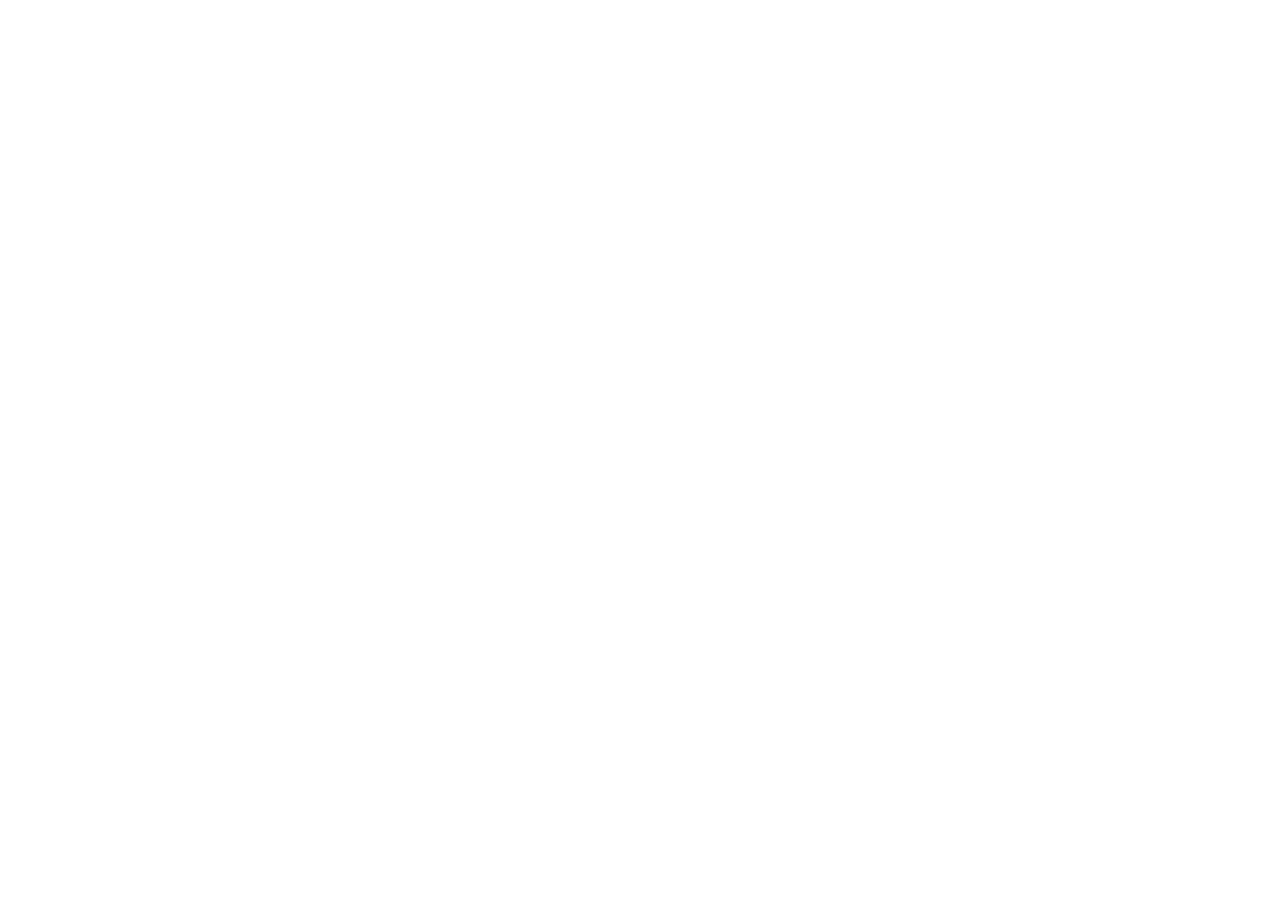
==== assets/index.html @ da51c0ff "commit khởi tạo" ====
<!DOCTYPE html>
<html lang="en">
  <head>
    <meta charset="UTF-8" />
    <meta name="viewport" content="width=device-width, initial-scale=1.0" />
    <title>Document</title>
    <link rel="stylesheet" href="/assets/css/reset.css" />
    <link rel="stylesheet" href="/assets/css/styles.css" />
  </head>
  <body></body>
</html>
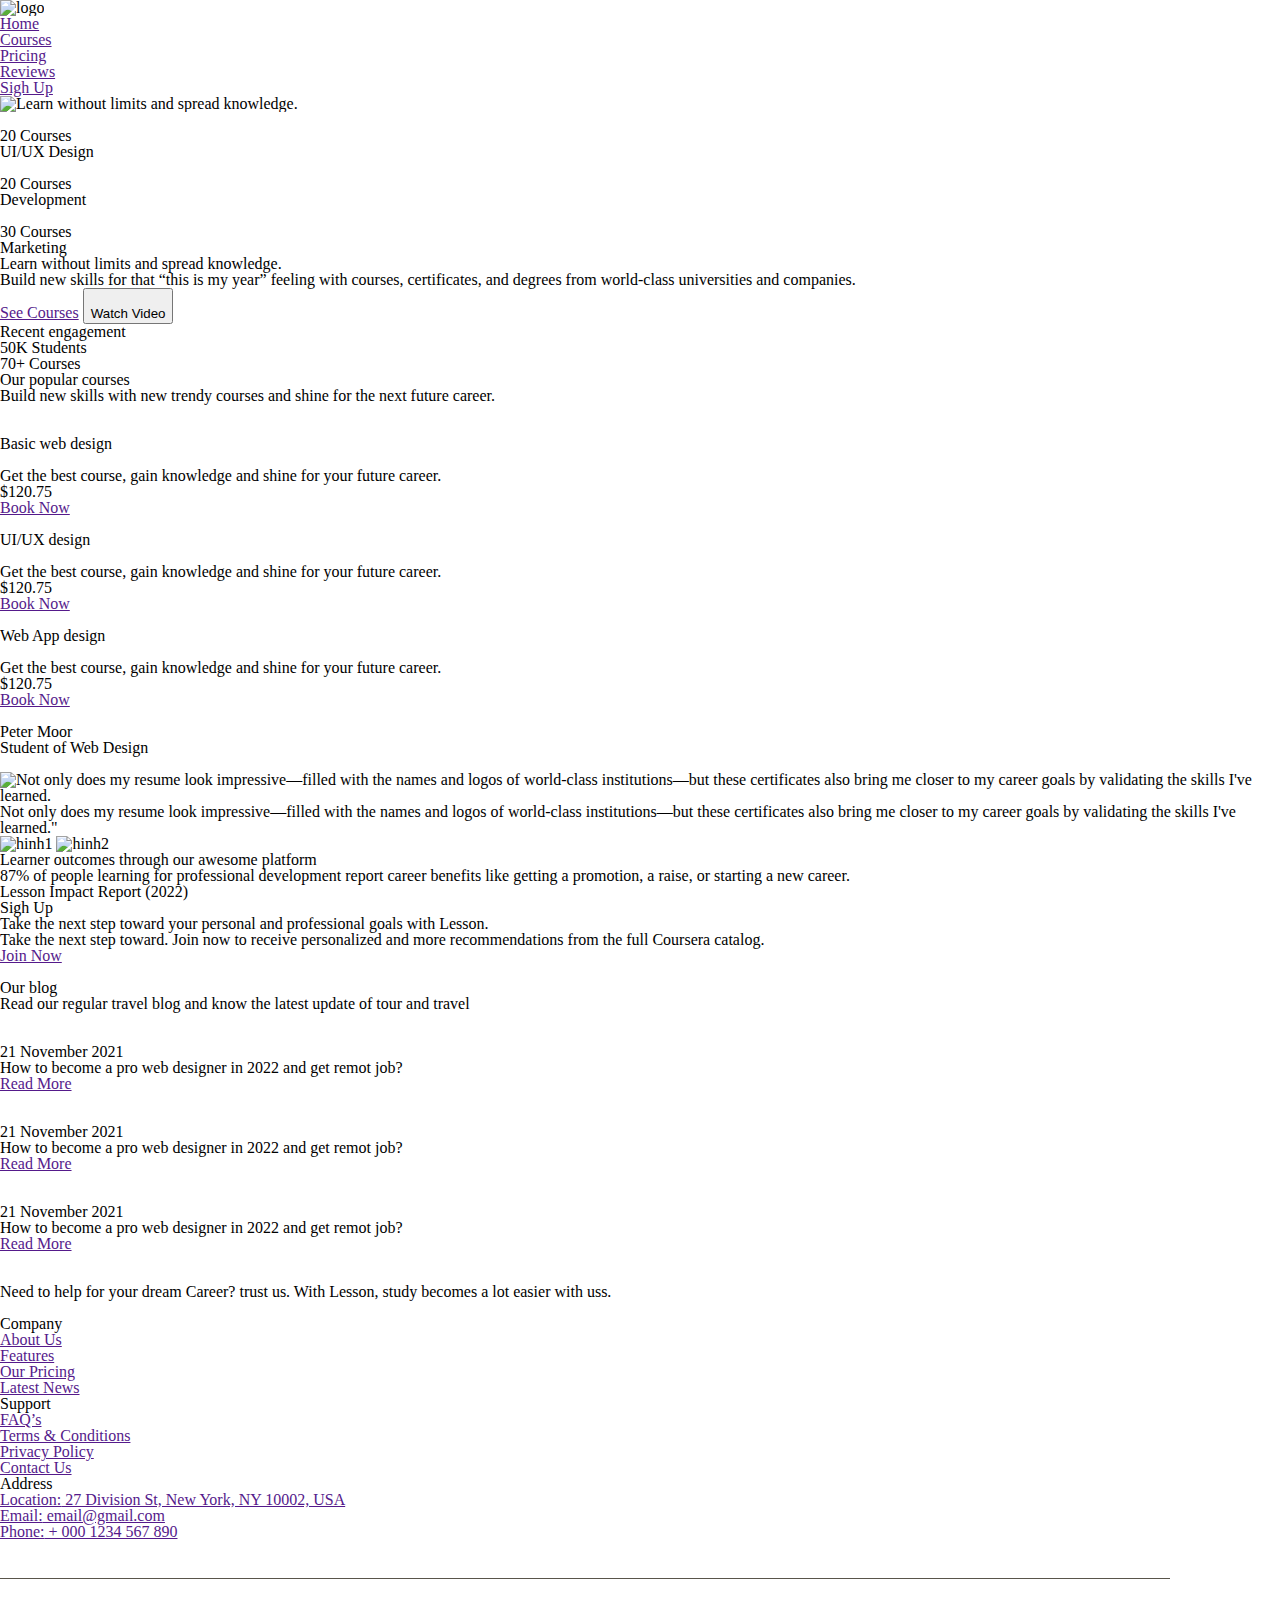
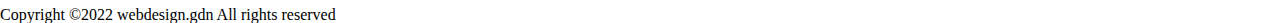
==== commit dbd5142b: "Thay đổi mới 1" ====
--- a/assets/index.html
+++ b/assets/index.html
@@ -6,6 +6,427 @@
     <title>Document</title>
     <link rel="stylesheet" href="/assets/css/reset.css" />
     <link rel="stylesheet" href="/assets/css/styles.css" />
+    <link rel="preconnect" href="https://fonts.googleapis.com" />
+    <link rel="preconnect" href="https://fonts.gstatic.com" crossorigin />
+    <link
+      href="https://fonts.googleapis.com/css2?family=Sen:wght@700&display=swap"
+      rel="stylesheet"
+    />
+    <link rel="preconnect" href="https://fonts.googleapis.com" />
+    <link rel="preconnect" href="https://fonts.gstatic.com" crossorigin />
+    <link
+      href="https://fonts.googleapis.com/css2?family=Poppins:ital,wght@0,100;0,200;0,300;0,400;0,500;0,600;0,700;0,800;0,900;1,100;1,200;1,300;1,400;1,500;1,600;1,700;1,800;1,900&family=Sen&display=swap"
+      rel="stylesheet"
+    />
   </head>
-  <body></body>
+  <body>
+    <header class="header fixed">
+      <div class="main-content">
+        <div class="body">
+          <img src="/assets/img/Lesson..svg" alt="logo" />
+
+          <nav class="nav">
+            <ul>
+              <li class="active"><a href="">Home</a></li>
+              <li><a href="">Courses</a></li>
+              <li><a href="">Pricing</a></li>
+              <li><a href="">Reviews</a></li>
+            </ul>
+          </nav>
+
+          <div class="actions">
+            <a href="" class="sigh-up-btn btn">Sigh Up</a>
+          </div>
+        </div>
+      </div>
+    </header>
+    <main>
+      <div class="hero">
+        <div class="main-content">
+          <div class="body">
+            <div class="media-block">
+              <img
+                class="img"
+                src="./img/guy-lesson 1.svg"
+                alt="Learn without limits and spread knowledge."
+              />
+              <div class="hero-summary">
+                <div class="item">
+                  <div class="icon">
+                    <img src="./icon/Orion_page.svg" alt="" />
+                  </div>
+                  <div class="info">
+                    <p class="lable">20 Courses</p>
+                    <p class="title">UI/UX Design</p>
+                  </div>
+                </div>
+                <div class="item">
+                  <div class="icon">
+                    <img src="./icon/Orion_code-window.svg" alt="" />
+                  </div>
+                  <div class="info">
+                    <p class="lable">20 Courses</p>
+                    <p class="title">Development</p>
+                  </div>
+                </div>
+                <div class="item">
+                  <div class="icon">
+                    <img src="./icon/Orion_megaphone.svg" alt="" />
+                  </div>
+                  <div class="info">
+                    <p class="lable">30 Courses</p>
+                    <p class="title">Marketing</p>
+                  </div>
+                </div>
+              </div>
+            </div>
+            <div class="content-block">
+              <h1 class="heading">
+                Learn without limits and spread knowledge.
+              </h1>
+              <p class="desc">
+                Build new skills for that “this is my year” feeling with
+                courses, certificates, and degrees from world-class universities
+                and companies.
+              </p>
+              <div class="cta-group">
+                <a href="" class="btn hero-cta">See Courses</a>
+                <button class="watch-video">
+                  <div class="icon-play">
+                    <img src="./icon/play-icon.svg" alt="" />
+                  </div>
+                  <span>Watch Video</span>
+                </button>
+              </div>
+              <p class="desc">Recent engagement</p>
+              <div class="desc-strong-group">
+                <p class="desc-value"><strong>50K</strong> Students</p>
+                <p class="desc-value"><strong>70+</strong> Courses</p>
+              </div>
+            </div>
+          </div>
+        </div>
+      </div>
+      <div class="popular">
+        <div class="main-content">
+          <div class="popular-top">
+            <div class="popular-info">
+              <h1 class="popular-title">Our popular courses</h1>
+              <p class="popular-desc">
+                Build new skills with new trendy courses and shine for the next
+                future career.
+              </p>
+            </div>
+            <div class="popular-control">
+              <img src="./img/chuyen-trang.svg" alt="" class="popular-buttom" />
+            </div>
+          </div>
+          <div class="popular-bottom">
+            <div class="popular-list">
+              <div class="popular-item">
+                <img src="./img/design-1.jpg" alt="" class="popular-thumb" />
+                <div class="popular-body">
+                  <div class="popular-body-title">
+                    <h1 class="popular-title-bottom">Basic web design</h1>
+                    <div class="popular-rate">
+                      <img src="./img/Star 6.svg" alt="" class="popular-icon" />
+                      <img src="./img/4.5.svg" alt="" class="popular-icon" />
+                    </div>
+                  </div>
+                  <div class="popular-desc-bottom">
+                    Get the best course, gain knowledge and shine for your
+                    future career.
+                  </div>
+                  <div class="popular-row-value">
+                    <div class="popular-value">$120.75</div>
+                    <div class="popular-btn">
+                      <a href="" class="btn">Book Now</a>
+                    </div>
+                  </div>
+                </div>
+              </div>
+              <div class="popular-item">
+                <img src="./img/design-2.jpg" alt="" class="popular-thumb" />
+                <div class="popular-body">
+                  <div class="popular-body-title">
+                    <h1 class="popular-title-bottom">UI/UX design</h1>
+                    <div class="popular-rate">
+                      <img src="./img/Star 6.svg" alt="" class="popular-icon" />
+                      <img src="./img/4.5.svg" alt="" class="popular-icon" />
+                    </div>
+                  </div>
+                  <div class="popular-desc-bottom">
+                    Get the best course, gain knowledge and shine for your
+                    future career.
+                  </div>
+                  <div class="popular-row-value">
+                    <div class="popular-value">$120.75</div>
+                    <div class="popular-btn">
+                      <a href="" class="btn">Book Now</a>
+                    </div>
+                  </div>
+                </div>
+              </div>
+              <div class="popular-item">
+                <img src="./img/design-3.jpg" alt="" class="popular-thumb" />
+                <div class="popular-body">
+                  <div class="popular-body-title">
+                    <h1 class="popular-title-bottom">Web App design</h1>
+                    <div class="popular-rate">
+                      <img src="./img/Star 6.svg" alt="" class="popular-icon" />
+                      <img src="./img/4.5.svg" alt="" class="popular-icon" />
+                    </div>
+                  </div>
+                  <div class="popular-desc-bottom">
+                    Get the best course, gain knowledge and shine for your
+                    future career.
+                  </div>
+                  <div class="popular-row-value">
+                    <div class="popular-value">$120.75</div>
+                    <div class="popular-btn">
+                      <a href="" class="btn">Book Now</a>
+                    </div>
+                  </div>
+                </div>
+              </div>
+            </div>
+          </div>
+        </div>
+      </div>
+      <div class="feedback">
+        <div class="main-content">
+          <div class="feeback-row">
+            <div class="feeback-left">
+              <img src="./img/face-feedback.jpg" alt="" class="face-feedback" />
+              <h2 class="feedback-title">Peter Moor</h2>
+              <p class="feedback-desc">Student of Web Design</p>
+              <img src="./img/feedback-last.svg" alt="" class="feedback-last" />
+            </div>
+            <div class="feedback-right">
+              <img
+                src="./img/hai_dau_ngoac.svg"
+                alt="Not only does my resume
+              look impressive—filled with the names and logos of world-class
+              institutions—but these certificates also bring me closer to my
+              career goals by validating the skills I've learned."
+                class="feedback-dau-ngoac"
+              />
+              <p class="feedback-desc-right">
+                Not only does my resume look impressive—filled with the names
+                and logos of world-class institutions—but these certificates
+                also bring me closer to my career goals by validating the skills
+                I've learned."
+              </p>
+            </div>
+          </div>
+        </div>
+      </div>
+      <div class="featured">
+        <div class="main-content">
+          <div class="featured-row">
+            <div class="images">
+              <img
+                src="./img/featured (1).jpg"
+                alt="hinh1"
+                class="featured-image1"
+              />
+              <img
+                src="./img/featured (2).jpg"
+                alt="hinh2"
+                class="featured-image2"
+              />
+            </div>
+
+            <div class="featured-info">
+              <h1 class="featured-heading">
+                Learner outcomes through our awesome platform
+              </h1>
+              <p class="featured-desc">
+                87% of people learning for professional development report
+                career benefits like getting a promotion, a raise, or starting a
+                new career.
+              </p>
+              <div class="featured-desc2">Lesson Impact Report (2022)</div>
+              <div class="featured-btn">
+                <div class="btn">Sigh Up</div>
+              </div>
+            </div>
+          </div>
+        </div>
+      </div>
+      <div class="featured-2">
+        <div class="main-content">
+          <div class="body">
+            <div class="featured-2-info">
+              <h1 class="heading">
+                Take the next step toward your personal and professional goals
+                with Lesson.
+              </h1>
+              <p class="desc">
+                Take the next step toward. Join now to receive personalized and
+                more recommendations from the full Coursera catalog.
+              </p>
+
+              <div class="featured-2-btn">
+                <a href="" class="btn">Join Now</a>
+              </div>
+            </div>
+            <div class="featured-2-image">
+              <img src="./img/featured-2.jpg" alt="" class="featured2-img" />
+            </div>
+          </div>
+        </div>
+      </div>
+      <div class="blog">
+        <div class="main-content">
+          <div class="blog-top">
+            <h1 class="blog-heading">Our blog</h1>
+            <p class="blog-desc">
+              Read our regular travel blog and know the latest update of tour
+              and travel
+            </p>
+          </div>
+          <div class="blog-bottom">
+            <div class="blog-list">
+              <div class="blog-item">
+                <img src="./img/blog (1).jpg" alt="" class="thumb-blog" />
+                <div class="body">
+                  <div class="blog-title">
+                    <img src="./img/daucham-vamg.svg" alt="" class="daucham" />
+                    <div class="ngaythangnam">21 November 2021</div>
+                  </div>
+                  <div class="giaugachxam"></div>
+                  <p class="blog-desc-mini">
+                    How to become a pro web designer in 2022 and get remot job?
+                  </p>
+                  <div class="blog-btn">
+                    <a href="" class="btn">Read More</a>
+                  </div>
+                </div>
+              </div>
+              <div class="blog-item">
+                <img src="./img/blog (2).jpg" alt="" class="thumb-blog" />
+                <div class="body">
+                  <div class="blog-title">
+                    <img src="./img/daucham-vamg.svg" alt="" class="daucham" />
+                    <div class="ngaythangnam">21 November 2021</div>
+                  </div>
+                  <div class="giaugachxam"></div>
+                  <p class="blog-desc-mini">
+                    How to become a pro web designer in 2022 and get remot job?
+                  </p>
+                  <div class="blog-btn">
+                    <a href="" class="btn">Read More</a>
+                  </div>
+                </div>
+              </div>
+              <div class="blog-item">
+                <img src="./img/blog (3).jpg" alt="" class="thumb-blog" />
+                <div class="body">
+                  <div class="blog-title">
+                    <img src="./img/daucham-vamg.svg" alt="" class="daucham" />
+                    <div class="ngaythangnam">21 November 2021</div>
+                  </div>
+                  <div class="giaugachxam"></div>
+                  <p class="blog-desc-mini">
+                    How to become a pro web designer in 2022 and get remot job?
+                  </p>
+                  <div class="blog-btn">
+                    <a href="" class="btn">Read More</a>
+                  </div>
+                </div>
+              </div>
+            </div>
+            <div class="blog-dot-group">
+              <img src="./img/Dot.svg" alt="" class="blog-dot" />
+            </div>
+          </div>
+        </div>
+      </div>
+    </main>
+    <footer class="footer">
+      <div class="main-content">
+        <div class="footer-row">
+          <div class="column">
+            <img src="./img/Lesson-fff.svg" alt="" class="footer-logo" />
+            <p class="footer-desc">
+              Need to help for your dream Career? trust us. With Lesson, study
+              becomes a lot easier with uss.
+            </p>
+            <img src="./img/Social.svg" alt="" class="footer-social" />
+          </div>
+          <div class="column">
+            <h3 class="title">Company</h3>
+            <div class="daugachxam"></div>
+            <ul class="list">
+              <li>
+                <a href="">About Us</a>
+              </li>
+              <li>
+                <a href="">Features</a>
+              </li>
+              <li>
+                <a href="">Our Pricing</a>
+              </li>
+              <li>
+                <a href="">Latest News</a>
+              </li>
+            </ul>
+          </div>
+          <div class="column">
+            <h3 class="title">Support</h3>
+            <div class="daugachxam"></div>
+            <ul class="list">
+              <li>
+                <a href="">FAQ’s</a>
+              </li>
+              <li>
+                <a href="">Terms & Conditions</a>
+              </li>
+              <li>
+                <a href="">Privacy Policy</a>
+              </li>
+              <li>
+                <a href="">Contact Us</a>
+              </li>
+            </ul>
+          </div>
+          <div class="column">
+            <h3 class="title">Address</h3>
+            <div class="daugachxam"></div>
+            <ul class="list">
+              <li>
+                <a href="">
+                  <strong>Location:</strong> 27 Division St, New York, NY 10002,
+                  USA</a
+                >
+              </li>
+              <li>
+                <a href=""> <strong>Email:</strong> email@gmail.com</a>
+              </li>
+              <li>
+                <a href=""> <strong>Phone:</strong> + 000 1234 567 890</a>
+              </li>
+            </ul>
+          </div>
+        </div>
+        <div
+          class="daugach-footer"
+          style="
+            width: 1170px;
+            height: 1px;
+            flex-shrink: 0;
+            background: #59554b;
+            margin-top: 38px;
+            margin-bottom: 28px;
+          "
+        ></div>
+        <div class="copyright">
+          <p class="desc-copyright">
+            Copyright ©2022 webdesign.gdn All rights reserved
+          </p>
+        </div>
+      </div>
+    </footer>
+  </body>
 </html>
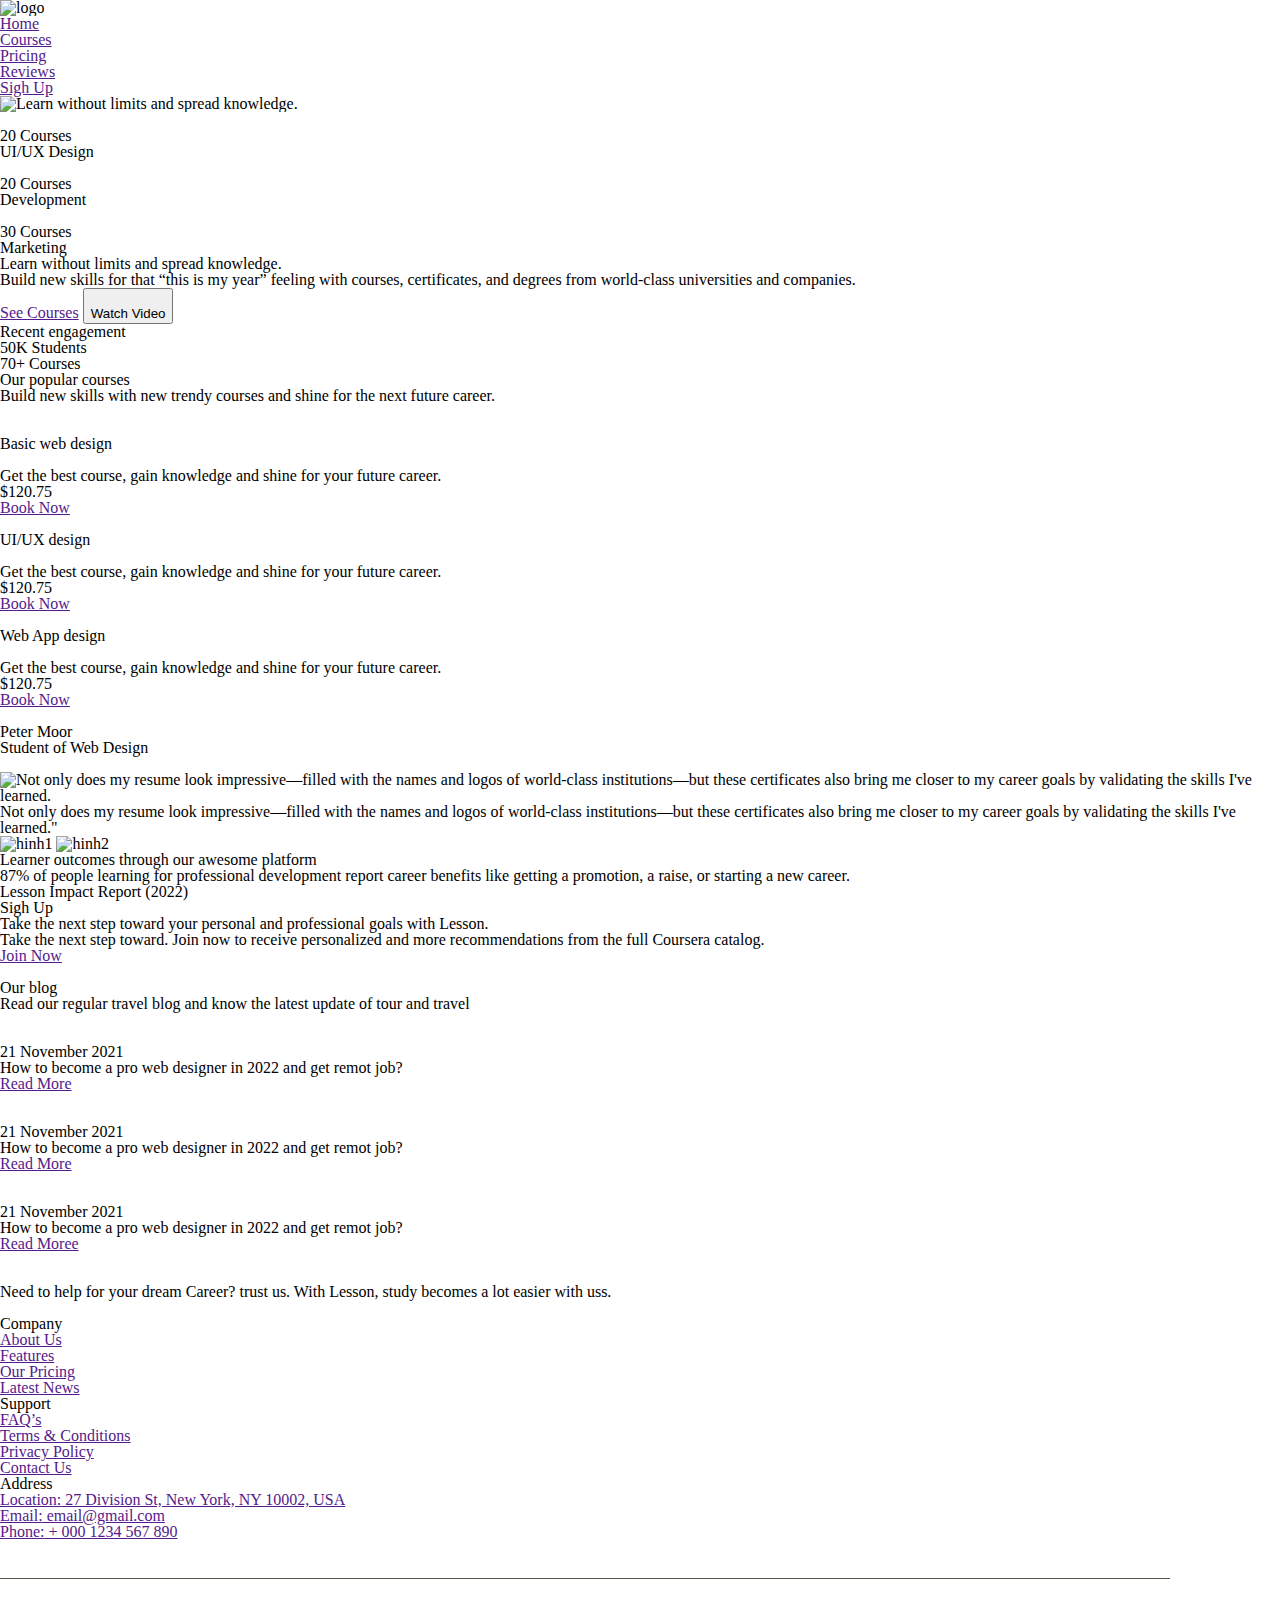
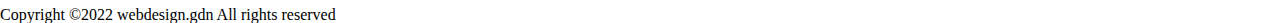
==== commit a2f42c70: "Thay đổi 1" ====
--- a/assets/index.html
+++ b/assets/index.html
@@ -332,7 +332,7 @@
                     How to become a pro web designer in 2022 and get remot job?
                   </p>
                   <div class="blog-btn">
-                    <a href="" class="btn">Read More</a>
+                    <a href="" class="btn">Read Moree</a>
                   </div>
                 </div>
               </div>
